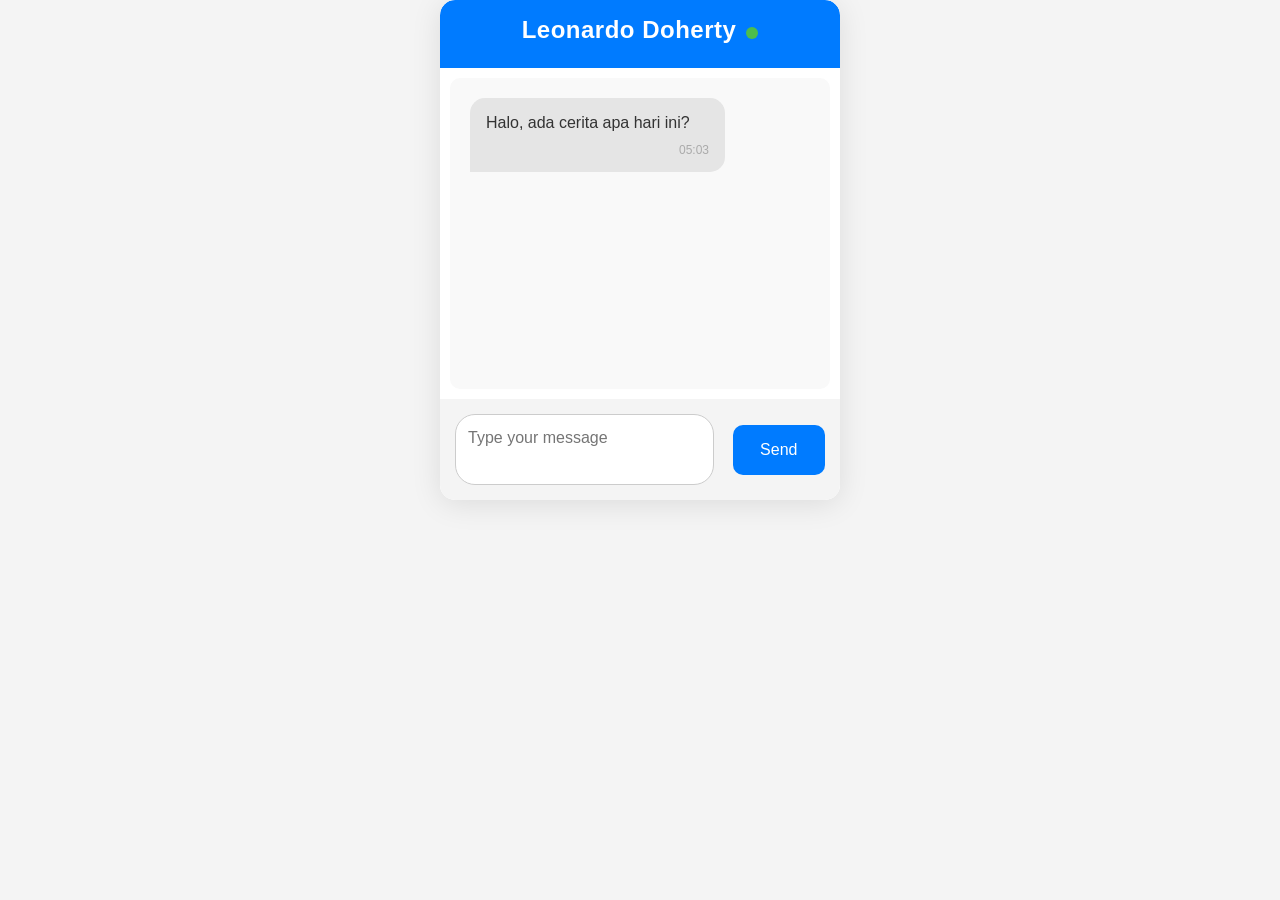
==== index.html @ 5cfc9ca4 "Newest api" ====
<!DOCTYPE html>
<html lang="en">
<head>
    <meta charset="UTF-8">
    <meta http-equiv="X-UA-Compatible" content="IE=edge">
    <meta name="viewport" content="width=device-width, initial-scale=1.0">
    <link rel="stylesheet" href="style.css">
    <title>Leonardo's Bot</title>
</head>
<body>
    <div class="chat-container">
        <div class="chat-header">
            <h2 class="botName">Leonardo Doherty</h2>
        </div>
        
        <div class="chat-messages" id="chat-messages">
            <div class="message from-bot">
                <span class="message-content">Halo, ada cerita apa hari ini?</span>
                <span class="message-time" id="initial-timestamp"></span>
            </div>
        </div>
        
        <div class="chat-input-area">
            <textarea id="chat-input" placeholder="Type your message"></textarea>
            <button id="send-message">Send</button>
        </div>
    </div>
    <script src="script.js"></script>
</body>
</html>
---- style.css ----
* {
    margin: 0;
    padding: 0;
    box-sizing: border-box;
}

body {
    font-family: 'Segoe UI', Tahoma, Geneva, Verdana, sans-serif;
    background-color: #f4f4f4;
    display: flex;
    justify-content: center;
    align-items: flex-start;
    height: 100%;
    overflow: auto;
    margin: 0;
}

.chat-container {
    width: 400px;
    background-color: white;
    border-radius: 15px;
    box-shadow: 0 4px 30px rgba(0, 0, 0, 0.1);
    display: flex;
    flex-direction: column;
    max-height: 600px;
    min-height: 500px;
    height: 100%;
    overflow: hidden;
    transition: all 0.3s ease;
}

.chat-header {
    background-color: #007BFF;
    color: white;
    padding: 16px;
    border-top-left-radius: 15px;
    border-top-right-radius: 15px;
    text-align: center;
    font-weight: bold;
    font-size: 16px;
    text-transform: capitalize;
    letter-spacing: 0.5px;
}

.chat-messages {
    flex-grow: 1;
    padding: 20px;
    overflow-y: auto;
    background-color: #f9f9f9;
    border-radius: 10px;
    margin: 10px;
    position: relative;
    font-size: 16px;
    max-height: calc(100% - 160px);
    animation: fadeIn 0.5s ease-in-out;
}

.chat-messages::-webkit-scrollbar {
    display: none;
}

.chat-messages {
    -ms-overflow-style: none;
    scrollbar-width: none;
}

.message {
    max-width: 75%;
    margin-bottom: 12px;
    padding: 12px 16px;
    border-radius: 15px;
    line-height: 1.6;
    word-wrap: break-word;
    animation: slideIn 0.5s ease-out;
}

@keyframes slideIn {
    from {
        opacity: 0;
        transform: translateX(50px);
    }
    to {
        opacity: 1;
        transform: translateX(0);
    }
}

.message ul {
    margin-left: 20px;
    margin-top: 20px;
    margin-bottom: 10px;
    list-style-type: disclosure-closed;
}

.from-user {
    background-color: #007BFF;
    color: white;
    align-self: flex-end;
    margin-left: auto;
    border-bottom-right-radius: 0;
    border-bottom-left-radius: 15px;
}

.from-bot {
    background-color: #E5E5E5;
    color: #333;
    align-self: flex-start;
    margin-right: auto;
    border-bottom-left-radius: 0;
    border-bottom-right-radius: 15px;
}

.chat-input-area {
    padding: 15px;
    display: flex;
    align-items: center;
    justify-content: space-between;
    background-color: #f4f4f4;
    border-bottom-left-radius: 15px;
    border-bottom-right-radius: 15px;
}

#chat-input {
    width: 70%;
    padding: 12px;
    border-radius: 20px;
    border: 1px solid #ccc;
    resize: none;
    font-size: 16px;
    margin-right: 15px;
    background-color: #fff;
    outline: none;
    transition: border-color 0.3s ease, box-shadow 0.3s ease;
    font-family: Arial, Helvetica, sans-serif;
    line-height: 1.4;
}

#chat-input:focus {
    border-color: #007BFF;
    box-shadow: 0 0 8px rgba(0, 123, 255, 0.6);
}

#send-message {
    background-color: #007BFF;
    color: white;
    border: none;
    padding: 16px 18px;
    border-radius: 10px;
    cursor: pointer;
    font-size: 16px;
    width: 25%;
    transition: background-color 0.3s ease, transform 0.2s ease;
}

#send-message:hover {
    background-color: #0056b3;
    transform: scale(1.05);
}

@media (max-width: 420px) {
    body {
        justify-content: flex-start;
        height: 100%;
        overflow: auto;
    }

    .chat-container {
        width: 100%;
        height: 90vh;
        max-height: none;
        border-radius: 0;
        box-shadow: none;
    }

    .chat-header {
        font-size: 16px;
        padding: 12px;
    }

    .chat-messages {
        padding: 12px;
    }

    #chat-input {
        width: 65%;
    }

    #send-message {
        padding: 16px 14px;
        font-size: 16px;
    }
}

span.typing-indicator {
    display: inline-block;
    font-size: 16px;
    color: #007BFF;
    font-style: italic;
    animation: typingAnimation 1.5s steps(5, end) infinite;
}

@keyframes typingAnimation {
    0% {
        content: '';
    }
    20% {
        content: '.';
    }
    40% {
        content: '..';
    }
    60% {
        content: '...';
    }
    80% {
        content: '..';
    }
    100% {
        content: '.';
    }
}

code {
    margin: 1rem 0;
    display: block;
    background-color: #bcbcbc80;
    color: #241e1e;
    padding: 1rem;
    border-radius: 5px;
    white-space: pre-wrap;
    word-wrap: break-word;
}

.botName {
    display: flex;
    justify-content: center;
    align-items: center;
    margin-bottom: 8px;
}

.botName::after {
    content: '';
    width: 12px;
    height: 12px;
    border-radius: 50%;
    background-color: #4dbd4d;
    margin-left: 10px;
    position: relative;
    top: 3px;
}

.message-content h3 {
    margin: 1rem 0;
}

strong {
    margin-top: 1rem;
}

.message-time {
    font-size: 12px;
    color: #aaa;
    margin-top: 5px;
    display: block;
    text-align: right;
    font-weight: 500;
}
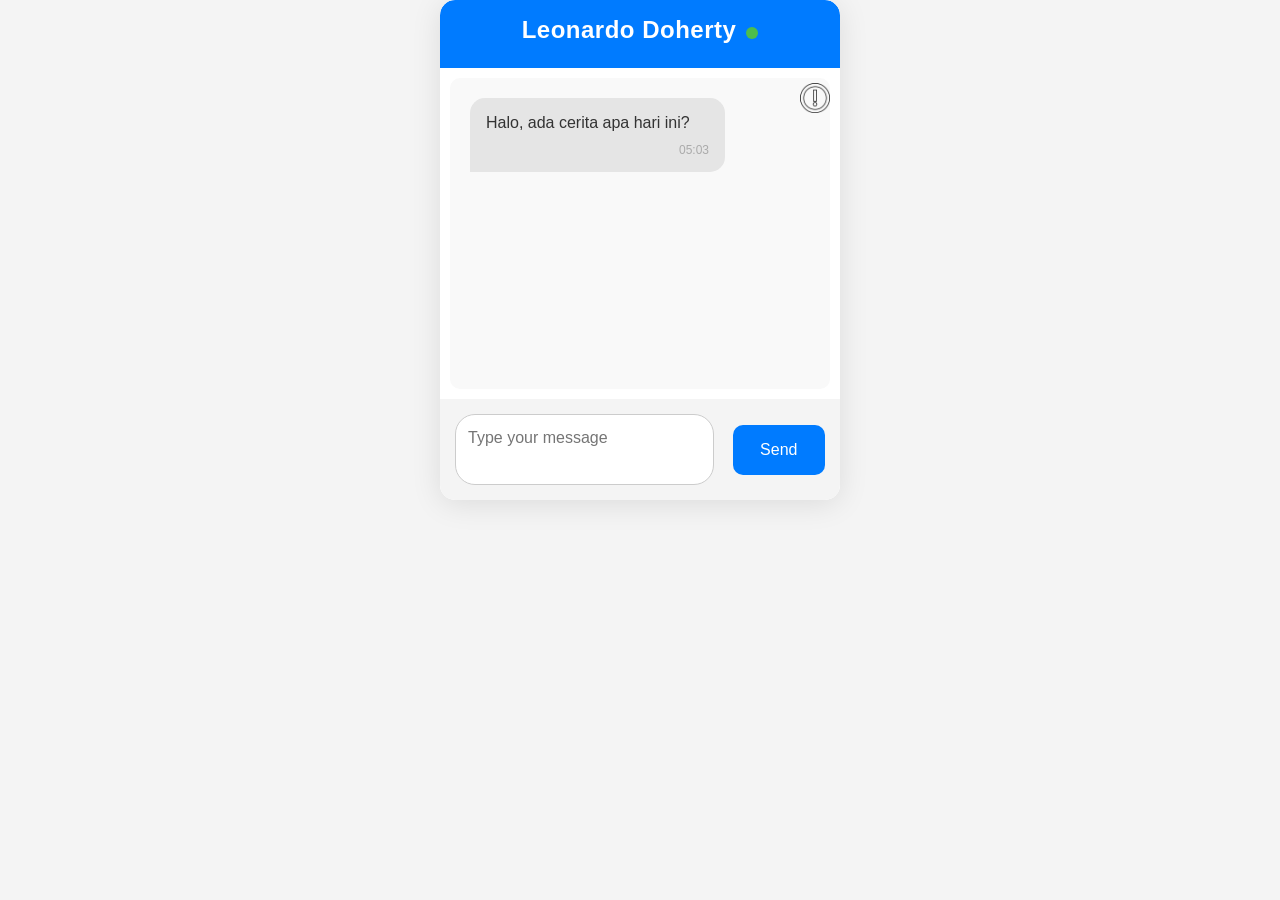
==== commit ad6b3da9: "Add disclaimer" ====
--- a/index.html
+++ b/index.html
@@ -9,6 +9,11 @@
 </head>
 <body>
     <div class="chat-container">
+        <div class="disclaimer">
+            <a href="disclaimer.html">
+                <img src="./assets/icon.png">
+            </a>
+        </div>
         <div class="chat-header">
             <h2 class="botName">Leonardo Doherty</h2>
         </div>
--- a/style.css
+++ b/style.css
@@ -27,6 +27,7 @@
     height: 100%;
     overflow: hidden;
     transition: all 0.3s ease;
+    position: relative;
 }
 
 .chat-header {
@@ -265,3 +266,20 @@
     text-align: right;
     font-weight: 500;
 }
+
+.message p {
+    margin-bottom: 16px;
+}
+
+.disclaimer {
+    position: absolute;
+    right: 10px;
+    top: 20%;
+    transform: translateY(-50%);
+    width: 30px;
+    z-index: 99;
+}
+
+.disclaimer img {
+    width: 100%;
+}
